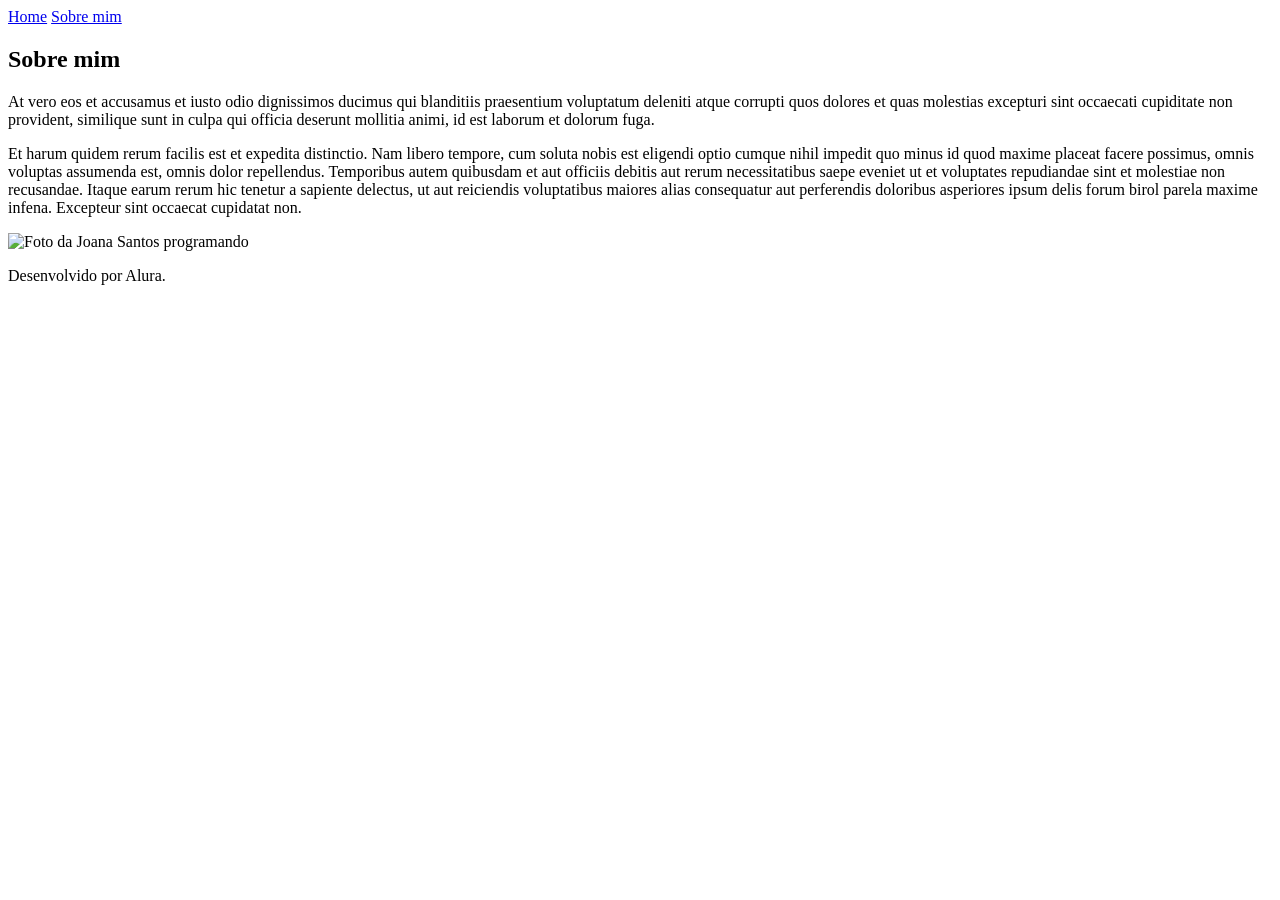
==== about.html @ 56dbf504 "adicionando 'about.html'" ====
<!DOCTYPE html>
<html lang="pt-br">

<head>
    <meta charset="UTF-8">
    <meta http-equiv="X-UA-Compatible" content="IE=edge">
    <meta name="viewport" content="width=device-width, initial-scale=1.0">
    <title>Sobre mim</title>
    <link rel="stylesheet" href="./styles/style.css">
</head>

<body>
    <header class="cabecalho">
        <nav class="cabecalho__menu">
            <a class="cabecalho__menu__link" href="index.html">Home</a>
            <a class="cabecalho__menu__link" href="about.html">Sobre mim</a>
        </nav>
    </header>

    <main class="apresentacao">
        <section class="apresentacao__conteudo">
            <h1 class="apresentacao__conteudo__titulo">Sobre mim</h1>
            <p class="apresentacao__conteudo__texto">At vero eos et accusamus et iusto odio dignissimos ducimus qui
                blanditiis praesentium voluptatum deleniti
                atque corrupti quos dolores et quas molestias excepturi sint occaecati cupiditate non provident,
                similique sunt in culpa qui officia deserunt mollitia animi, id est laborum et dolorum fuga.
            </p>
            <p class="apresentacao__conteudo__texto">
                Et harum quidem rerum facilis est et expedita distinctio. Nam libero tempore, cum soluta nobis est
                eligendi optio cumque nihil impedit quo minus id quod maxime placeat facere possimus, omnis voluptas
                assumenda est, omnis dolor repellendus. Temporibus autem quibusdam et aut officiis debitis aut rerum
                necessitatibus saepe eveniet ut et voluptates repudiandae sint et molestiae non recusandae. Itaque earum
                rerum hic tenetur a sapiente delectus, ut aut reiciendis voluptatibus maiores alias consequatur aut
                perferendis doloribus asperiores ipsum delis forum birol parela maxime infena. Excepteur sint occaecat
                cupidatat non.</p>
        </section>
        <img class="apresentacao__imagem" src="./assets/imagem.png" alt="Foto da Joana Santos programando">
    </main>

    <footer class="rodape">
        <p>Desenvolvido por Alura.</p>
    </footer>
</body>

</html>
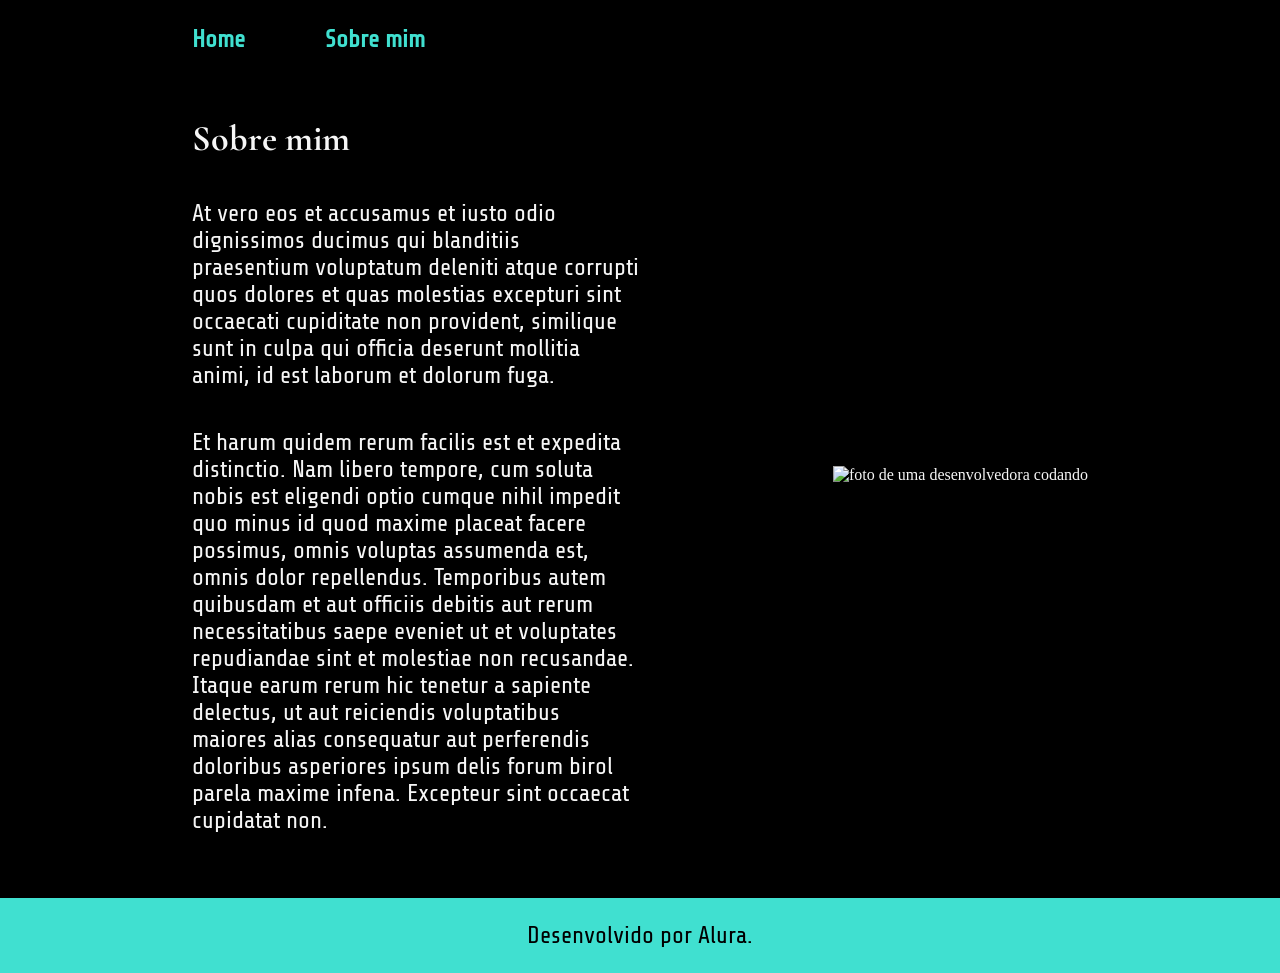
==== commit f12f2ab9: "Melhorando responsividade" ====
--- a/about.html
+++ b/about.html
@@ -34,7 +34,7 @@
                 perferendis doloribus asperiores ipsum delis forum birol parela maxime infena. Excepteur sint occaecat
                 cupidatat non.</p>
         </section>
-        <img class="apresentacao__imagem" src="./assets/imagem.png" alt="Foto da Joana Santos programando">
+        <img class="apresentacao__imagem" src="./assets/imagem.png" alt="foto de uma desenvolvedora codando">
     </main>
 
     <footer class="rodape">
--- a/styles/style.css
+++ b/styles/style.css
@@ -0,0 +1,137 @@
+@import url('https://fonts.googleapis.com/css2?family=Cormorant+Garamond:ital,wght@0,300..700;1,300..700&family=Quintessential&family=Share+Tech&display=swap');
+
+:root {
+    --cor-primaria: #000000;
+    --cor-secundaria: #F6F6F6;
+    --cor-terciaria: #40E0D0;
+    --cor-hover: #272727;
+
+    --fonte-primaria: 'Cormorant Garamond', serif;
+    --fonte-secundaria: 'Share Tech', sans-serif;
+    --fonte-teciaria: 'Quintessential', serif;
+}
+
+* {
+    margin: 0;
+    padding: 0;
+}
+
+body{
+    box-sizing: border-box;
+    background-color: var(--cor-primaria);
+    color: var(--cor-secundaria);
+}
+
+.cabecalho{
+    padding: 2% 0% 0% 15%;
+}
+
+.cabecalho__menu{
+    display: flex;
+    gap: 80px;
+}
+
+.cabecalho__menu__link{
+    font-family: var(--fonte-secundaria);
+    font-size: 1.5rem;
+    font-weight: 600;
+    color: var(--cor-terciaria);
+    text-decoration: none;
+}
+
+.apresentacao {
+    margin: 5% 15%;
+    display: flex;
+    align-items: center;
+    justify-content: space-between;
+    gap: 82px;
+}
+
+.apresentacao__conteudo {
+    width: 50%;
+    display: flex;
+    flex-direction: column;
+    gap: 40px;
+}
+
+.apresentacao__conteudo__titulo {
+    font-family: var(--fonte-primaria);
+    font-size: 2.25rem; /* 36 px*/
+}
+
+.titulo-destaque {
+    color: var(--cor-terciaria);
+}
+
+.apresentacao__conteudo__texto {
+    font-family: var(--fonte-secundaria);
+    font-size: 1.5rem; /* 24 px*/
+}
+
+.apresentacao__links{
+    display: flex;
+    flex-direction: column;
+    justify-content: space-between;
+    align-items: center;
+    gap: 32px;
+}
+
+.apresentacao__links__subtitulo{
+    font-family: var(--fonte-primaria);
+    font-weight: 400;
+    font-size: 1.5rem;
+}
+
+.apresentacao__links__navegacao{
+    display: flex;
+    justify-content: center;
+    gap: 16px;
+    border: 2px solid var(--cor-terciaria);
+    width: 50%;
+    text-align: center;
+    border-radius: 8px;
+    font-size: 1.5rem;
+    font-weight: 600;
+    padding: 21.5px 0;
+    text-decoration: none;
+    color: var(--cor-secundaria);
+    font-family: var(--fonte-secundaria);
+}
+
+.apresentacao__links__link:hover{
+    background-color: var(--cor-hover);
+}
+
+apresentao__imagem{
+    width: 50%;
+}
+
+.rodape{
+    color: var(--cor-primaria);
+    background-color: var(--cor-terciaria);
+    padding: 24px;
+    text-align: center;
+    font-family: var(--fonte-secundaria);
+    font-size: 1.5rem;
+    font-weight: 400;
+}
+
+@media (max-width: 1200px) {
+    .cabecalho {
+        padding: 10%;
+    }
+
+    .cabecalho__menu {
+        justify-content: center;
+        gap: 16px;
+    }
+
+    .apresentacao {
+        flex-direction: column-reverse;
+        padding: 5%;
+    }
+
+    .apresentacao__conteudo {
+        width: auto;
+    }
+}
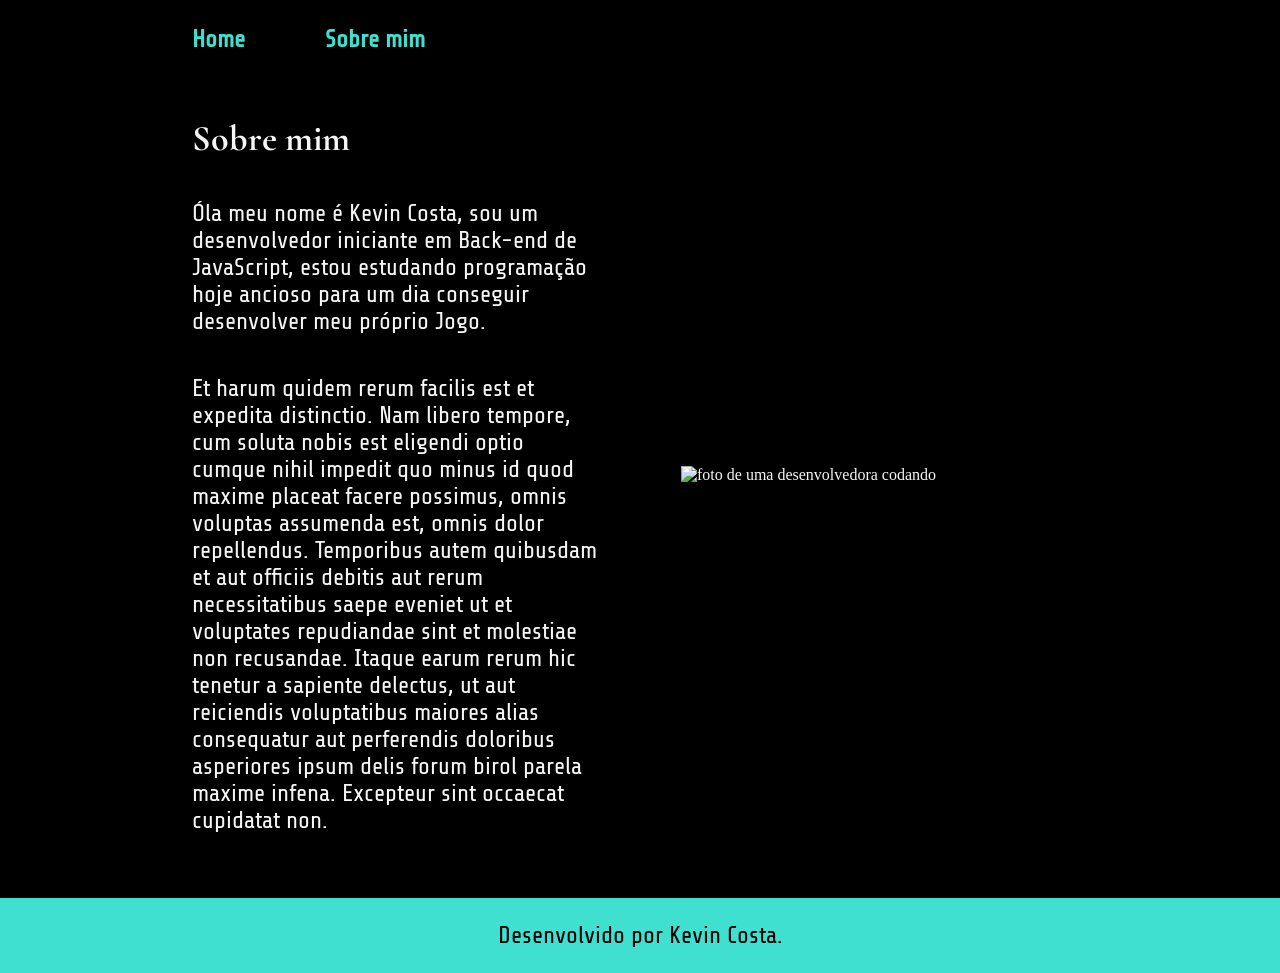
==== commit fbcf6070: "modificando o 'README'" ====
--- a/about.html
+++ b/about.html
@@ -20,10 +20,8 @@
     <main class="apresentacao">
         <section class="apresentacao__conteudo">
             <h1 class="apresentacao__conteudo__titulo">Sobre mim</h1>
-            <p class="apresentacao__conteudo__texto">At vero eos et accusamus et iusto odio dignissimos ducimus qui
-                blanditiis praesentium voluptatum deleniti
-                atque corrupti quos dolores et quas molestias excepturi sint occaecati cupiditate non provident,
-                similique sunt in culpa qui officia deserunt mollitia animi, id est laborum et dolorum fuga.
+            <p class="apresentacao__conteudo__texto">Óla meu nome é Kevin Costa, sou um desenvolvedor iniciante em
+                Back-end de JavaScript, estou estudando programação hoje ancioso para um dia conseguir desenvolver meu próprio Jogo.
             </p>
             <p class="apresentacao__conteudo__texto">
                 Et harum quidem rerum facilis est et expedita distinctio. Nam libero tempore, cum soluta nobis est
@@ -38,7 +36,7 @@
     </main>
 
     <footer class="rodape">
-        <p>Desenvolvido por Alura.</p>
+        <p>Desenvolvido por Kevin Costa.</p>
     </footer>
 </body>
 
--- a/styles/style.css
+++ b/styles/style.css
@@ -102,7 +102,7 @@
     background-color: var(--cor-hover);
 }
 
-apresentao__imagem{
+.apresentacao__imagem{
     width: 50%;
 }
 
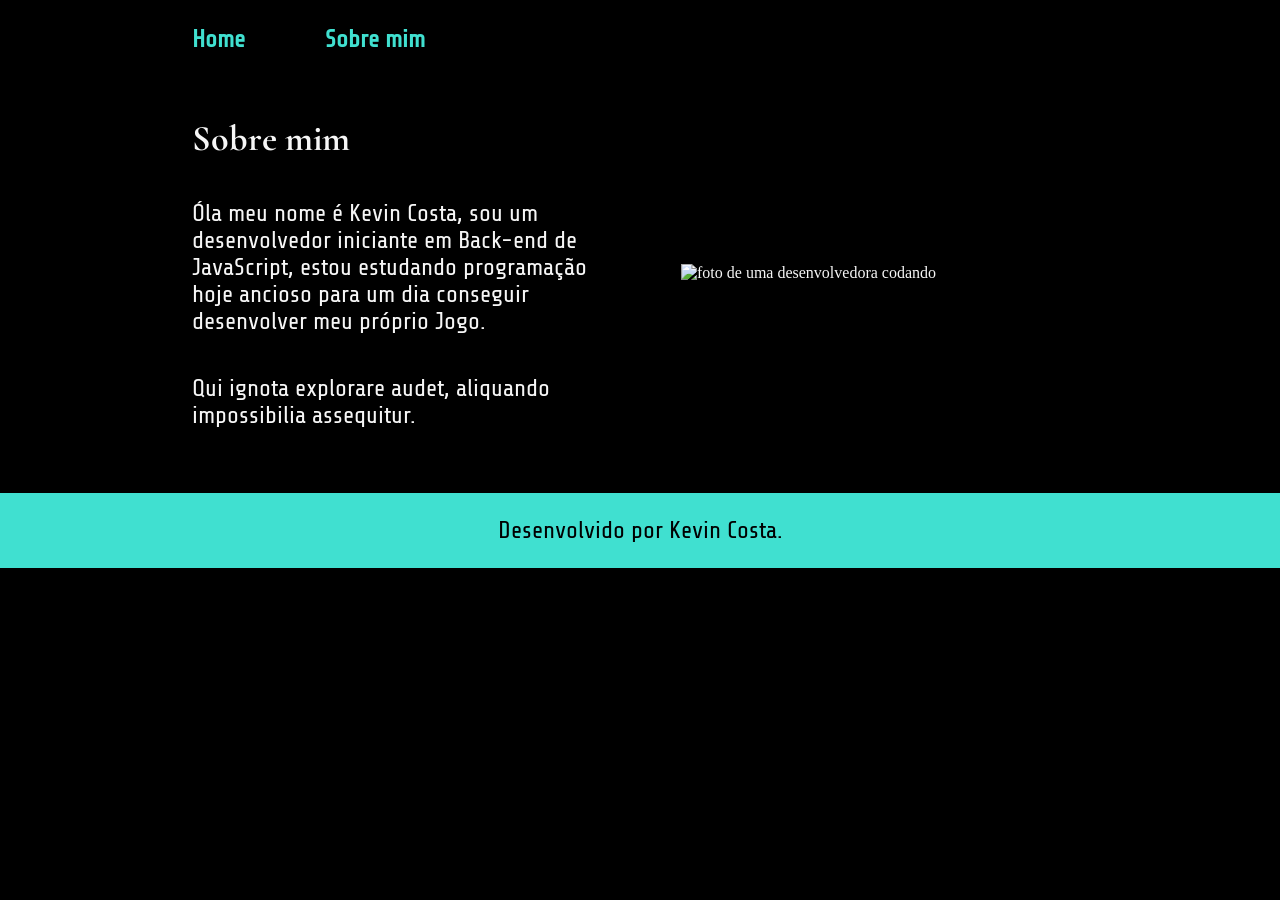
==== commit 75d6c2bb: "Qui ignota explorare audet, aliquando impossibilia assequitur." ====
--- a/about.html
+++ b/about.html
@@ -24,13 +24,7 @@
                 Back-end de JavaScript, estou estudando programação hoje ancioso para um dia conseguir desenvolver meu próprio Jogo.
             </p>
             <p class="apresentacao__conteudo__texto">
-                Et harum quidem rerum facilis est et expedita distinctio. Nam libero tempore, cum soluta nobis est
-                eligendi optio cumque nihil impedit quo minus id quod maxime placeat facere possimus, omnis voluptas
-                assumenda est, omnis dolor repellendus. Temporibus autem quibusdam et aut officiis debitis aut rerum
-                necessitatibus saepe eveniet ut et voluptates repudiandae sint et molestiae non recusandae. Itaque earum
-                rerum hic tenetur a sapiente delectus, ut aut reiciendis voluptatibus maiores alias consequatur aut
-                perferendis doloribus asperiores ipsum delis forum birol parela maxime infena. Excepteur sint occaecat
-                cupidatat non.</p>
+                Qui ignota explorare audet, aliquando impossibilia assequitur.</p>
         </section>
         <img class="apresentacao__imagem" src="./assets/imagem.png" alt="foto de uma desenvolvedora codando">
     </main>
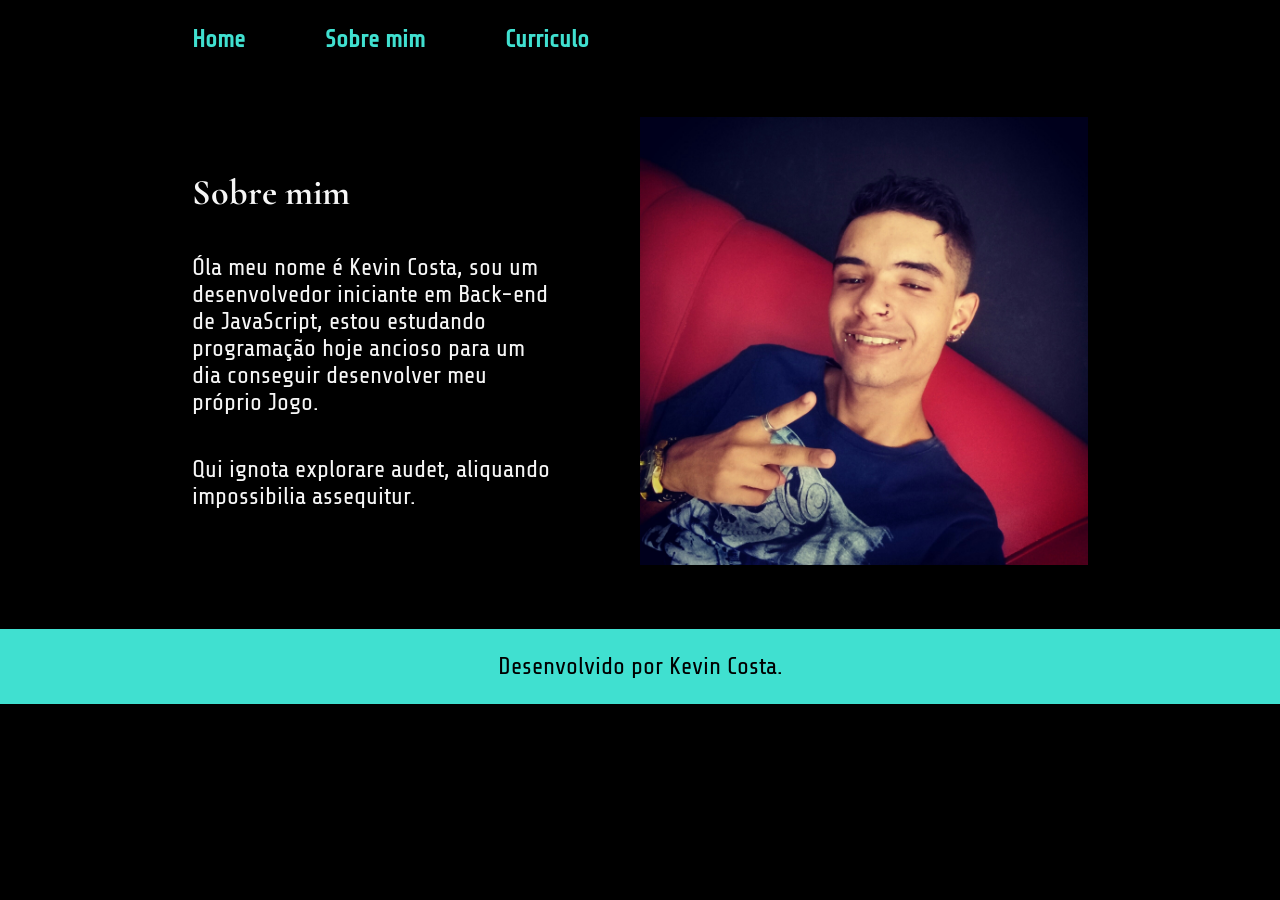
==== commit 5617c8fd: "implementando curriculo" ====
--- a/about.html
+++ b/about.html
@@ -14,6 +14,7 @@
         <nav class="cabecalho__menu">
             <a class="cabecalho__menu__link" href="index.html">Home</a>
             <a class="cabecalho__menu__link" href="about.html">Sobre mim</a>
+            <a class="cabecalho__menu__link" href="curriculo.html">Curriculo</a>
         </nav>
     </header>
 
@@ -21,17 +22,19 @@
         <section class="apresentacao__conteudo">
             <h1 class="apresentacao__conteudo__titulo">Sobre mim</h1>
             <p class="apresentacao__conteudo__texto">Óla meu nome é Kevin Costa, sou um desenvolvedor iniciante em
-                Back-end de JavaScript, estou estudando programação hoje ancioso para um dia conseguir desenvolver meu próprio Jogo.
+                Back-end de JavaScript, estou estudando programação hoje ancioso para um dia conseguir desenvolver meu
+                próprio Jogo.
             </p>
             <p class="apresentacao__conteudo__texto">
                 Qui ignota explorare audet, aliquando impossibilia assequitur.</p>
         </section>
-        <img class="apresentacao__imagem" src="./assets/imagem.png" alt="foto de uma desenvolvedora codando">
+        <img class="apresentacao__imagem" src="./assets/fotoK.jpg" alt="foto de kevin costa">
     </main>
 
     <footer class="rodape">
         <p>Desenvolvido por Kevin Costa.</p>
     </footer>
+
 </body>
 
 </html>
--- a/styles/style.css
+++ b/styles/style.css
@@ -57,6 +57,11 @@
 .apresentacao__conteudo__titulo {
     font-family: var(--fonte-primaria);
     font-size: 2.25rem; /* 36 px*/
+}
+
+.apresentacao__conteudo__subtitulo {
+    font-family: var(--fonte-primaria);
+    font-size: 2rem; /* 32 px*/
 }
 
 .titulo-destaque {
